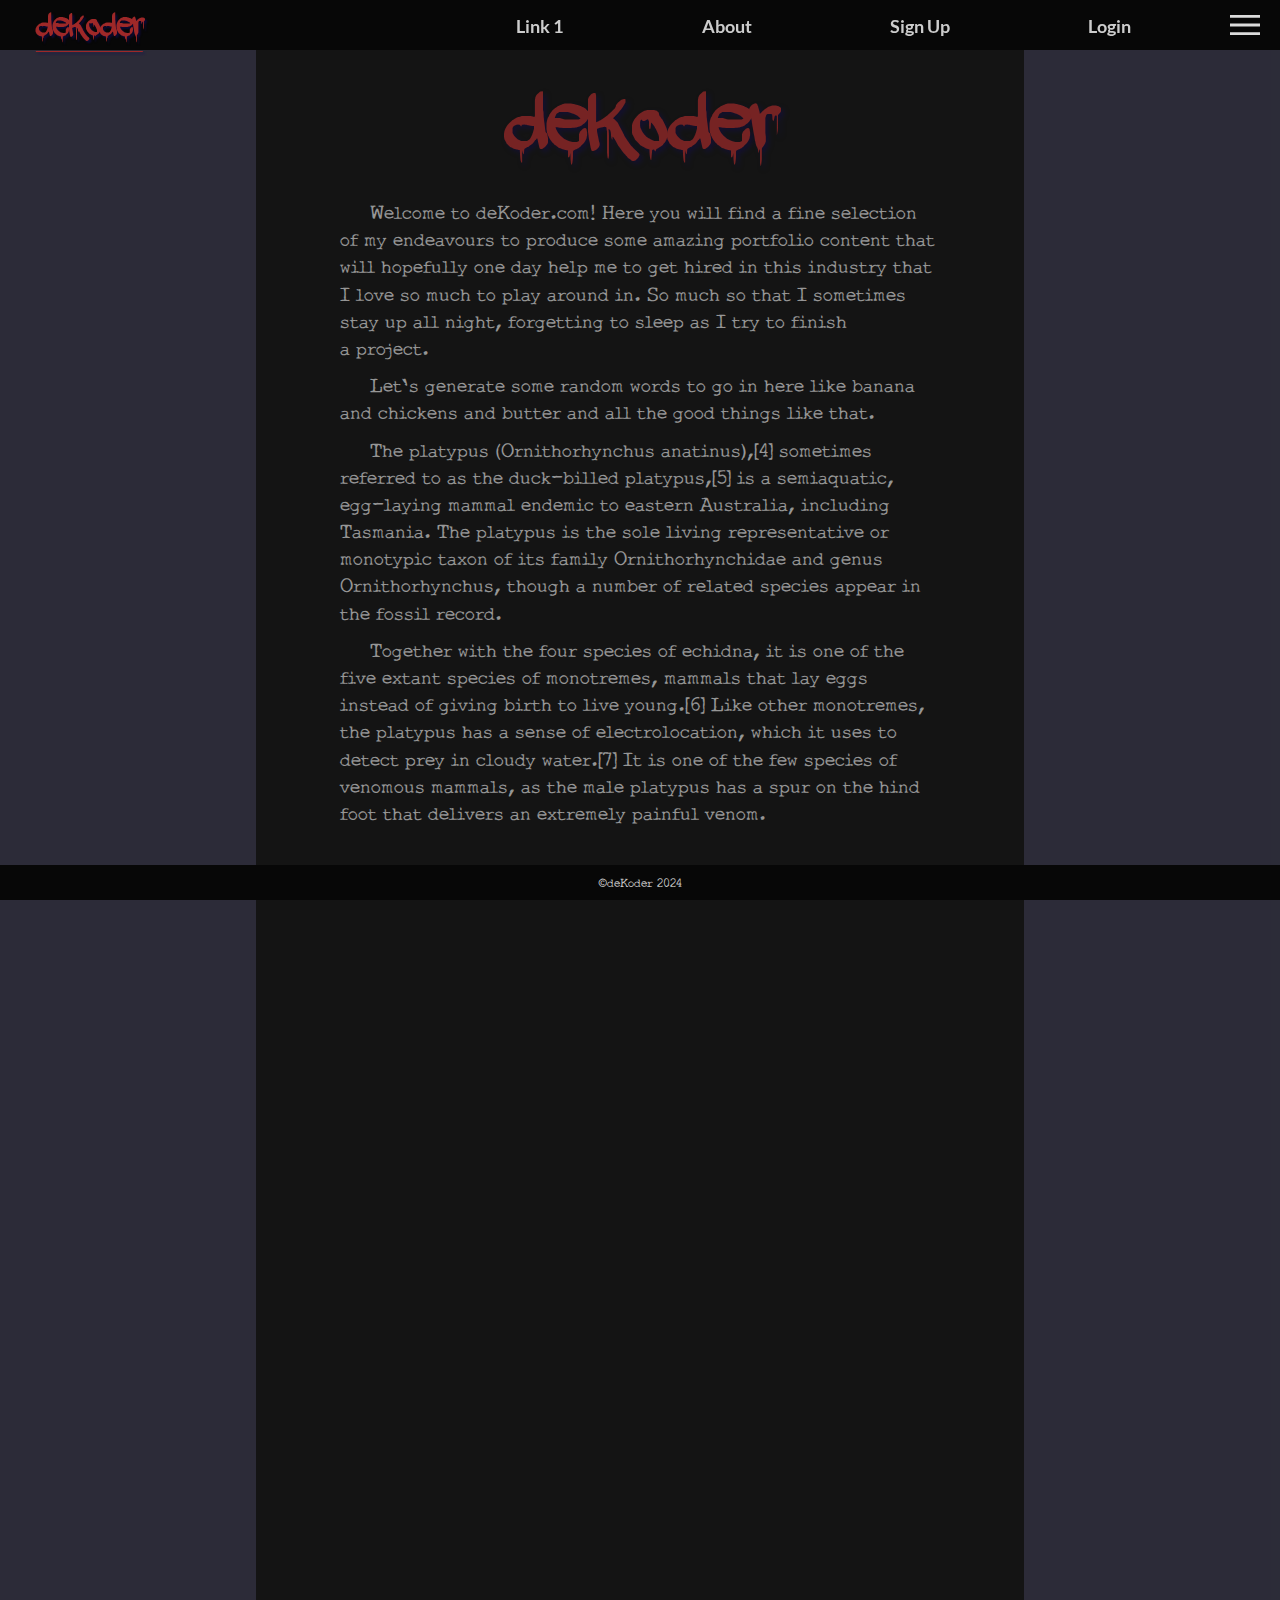
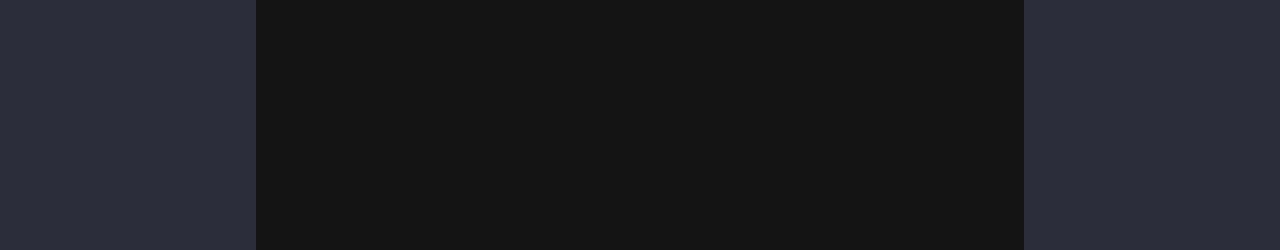
==== index.html @ 91bbfc01 "Added basic website template" ====
<!-- index.html template -->
<!DOCTYPE html>
<html lang="en">

<head>
  <meta charset="UTF-8">
  <meta name="viewport" content="width=device-width, initial-scale=1.0">
  <link rel="stylesheet" href="./css/style.css">
  <!-- research more about location in html for external scripts + async/defer? -->
  <!-- defer loads script but prevents from running until html is parsed -->
  <script src="./js/headerDropDown.js" defer></script>
  <script src="./js/javascript.js" defer></script>
  <title>Document</title>
</head>

<body>
  <header class="z-index-2">
    <div id="logo-flex-container">
        <a href="./index.html" id="header-logo">deKoder</a>
    </div>
    <div class="header-links">
      <a href="./html/link-1.html" id="link-1">Link 1</a>
      <a href="" id="link-2">About</a>
      <a href="" id="link-3">Sign Up</a>
      <a href="" id="link-4">Login</a>
    </div>

    <img src="./img/burger-2.svg" alt="Menu Icon" id="burger-menu">
    <button id="burger-menu-btn"></button>
    
    <div id="header-dropdown-content">
        <a href="#">Login</a>
        <a href="#">Sign Up</a>
        <a href="#">About</a>
        <a href="#">Link 1</a>
        <a href="#">Link 2</a>
        <a href="#">Link 3</a>
    </div>

  </header>
  

  <!-- links -->
  <!-- target blank opens in new tab - rel prevents new website from knowing where the referral came from -->
  <!-- <a href="https://xyz.com" target="_blank" rel="noopener noreferrer">Write text here</a> -->


  <div class="view image">
    <div class="main">
      <h1>deKoder</h1>
      <article class="main-text">
        <p>Welcome to <a href="./index.html">deKoder.com</a>! Here you will find a
          fine selection of my endeavours to produce some amazing portfolio content
          that will hopefully one day help me to get hired in this industry that I
          love so much to play around in. So much so that I sometimes stay up all
          night, forgetting to sleep as I try to finish a project.</p>
        <p>Let's generate some random words to go in here like banana and chickens
          and butter and all the good things like that.
        </p>
        <p>The platypus (Ornithorhynchus anatinus),[4] sometimes referred to as
          the duck-billed platypus,[5] is a semiaquatic, egg-laying mammal endemic
           to eastern Australia, including Tasmania. The platypus is the sole
           living representative or monotypic taxon of its family Ornithorhynchidae
            and genus Ornithorhynchus, though a number of related species appear
            in the fossil record.
        </p>
        <p>Together with the four species of echidna, it is one of the five extant
          species of monotremes, mammals that lay eggs instead of giving birth to
          live young.[6] Like other monotremes, the platypus has a sense of
          electrolocation, which it uses to detect prey in cloudy water.[7] It is
          one of the few species of venomous mammals, as the male platypus has a
          spur on the hind foot that delivers an extremely painful venom.
        </p>
      </article>
        </div>
    </div>

  <footer class="z-index-2">
    <p>©deKoder 2024</p>
  </footer>
  
</body>

</html>
---- css/style.css ----
/* style.css template */
@import 'reset.css';
@import 'header.css';
@import 'lato-font-face.css';
/* using the Google Fonts API violates the European GDPR */
/* better to store fonts locally on the website */
@font-face {
    font-family: adrip;
    src: url(../fonts/adrip1.woff2);
    font-weight: bold;
    font-display: block;
}
@font-face {
    font-family: typo;
    src: url(../fonts/typo.woff2);
    font-display: block;
}
@font-face {
    font-family: montserrat;
    src: url(../fonts/montserrat-regular.woff2);
    font-display: block;
}

/* global - specificity = 0 */
* {
    /* temp outline to visualise box placement */
    /* outline: 1px dashed rgba(55, 52, 235, 0.623); */
}

:root {
    --header-height: 5rem;
    --header-footer-bg-col: rgb(7, 7, 7);
    --text-color: rgb(204, 204, 204);
    --main-bg-col: rgb(19, 19, 19);
    --h1-col: rgb(158, 40, 40);
    
}

html {
    font-size: 10px;
}

body {
    /* call fonts as early as possible to improve performance */
    font-family: typo, Verdana, system-ui, sans-serif;
    /* font-size: calc(1rem + 1.5vw); */
    color: var(--text-color);
    background-color: #181818;
}

h1 {
    font-family: adrip, system-ui, sans-serif;
    font-size: clamp(7rem, (1rem + 10vw), 10rem);
    font-weight: 100;
    color: var(--h1-col);
    text-align: center;
    margin-bottom: -25px;
    text-shadow: 3px 3px 5px #100a5791;
}

a {
    text-decoration: none;
    color: inherit;
}
a:hover {
    color: var(--h1-col);
    text-decoration: underline;
}


/* ========== BOX MODEL ========== //
//
// Margin      | e.g. margin: 10px 10px 10px 20px (top | right | bottom | left)  
// Border      | e.g. border: 2px dotted green
// Padding     | e.g. padding: 10px (shorthand)
// Content     | 
// box-shadow: 1px 1px 4px rgba(0, 0, 0, .5);
*/







.view {
    width: 100%;
    height: 200vh;
    display: flex;
    justify-content: center;
    
    background-repeat: repeat, repeat;
    background-color: rgb(53, 52, 70);
    opacity: 0.7;
    /* transform: translateY(10px) rotate(-10deg) translateX(5px); */
}

.main {
    width: 60%;
    height: 100%;
    background-color: var(--main-bg-col);
    z-index: 1;
}

.main-text p {
    /* wrap text after 66 characters to improve readability */
    width: clamp(45ch, 80vw, 75ch);
    margin: 0px auto;
    max-inline-size: clamp(45ch, 70ch, 75ch);
    padding: 5px 50px;
    font-size: clamp(1.2rem, 2vw, 1.6rem);
    text-indent: 3ch;
    /* letter-spacing: 0.0005rem; */
}
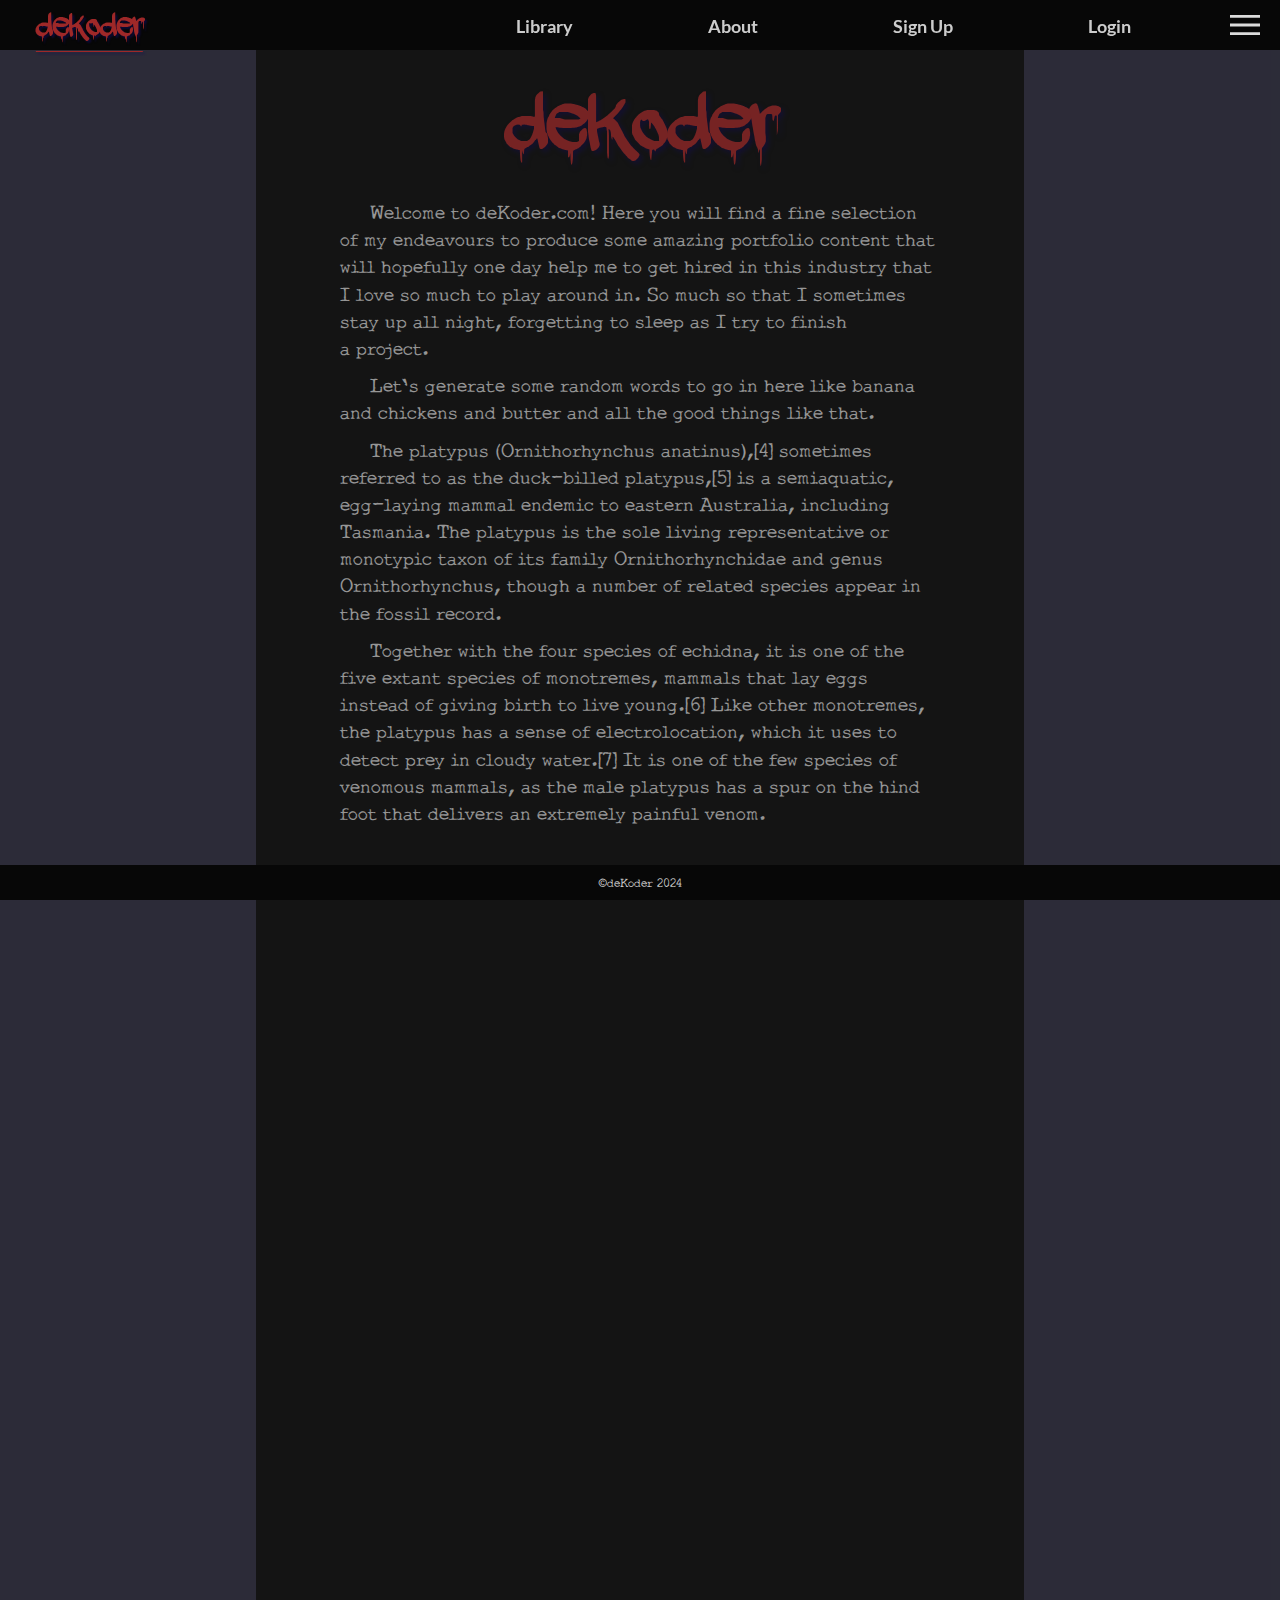
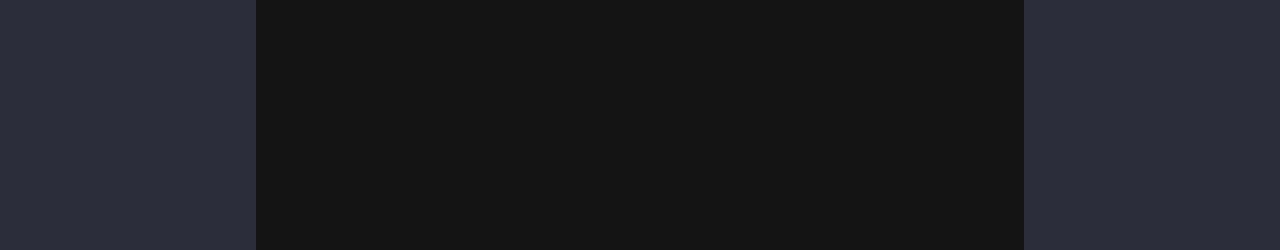
==== commit b3c2718e: "Create html, css and js to display a form to add a new book" ====
--- a/index.html
+++ b/index.html
@@ -1,4 +1,4 @@
-<!-- index.html template -->
+<!-- TOP Projext 008-library -->
 <!DOCTYPE html>
 <html lang="en">
 
@@ -10,7 +10,7 @@
   <!-- defer loads script but prevents from running until html is parsed -->
   <script src="./js/headerDropDown.js" defer></script>
   <script src="./js/javascript.js" defer></script>
-  <title>Document</title>
+  <title>FR33FA11 | Library Home</title>
 </head>
 
 <body>
@@ -19,7 +19,7 @@
         <a href="./index.html" id="header-logo">deKoder</a>
     </div>
     <div class="header-links">
-      <a href="./html/link-1.html" id="link-1">Link 1</a>
+      <a href="./html/library.html" id="link-1">Library</a>
       <a href="" id="link-2">About</a>
       <a href="" id="link-3">Sign Up</a>
       <a href="" id="link-4">Login</a>
